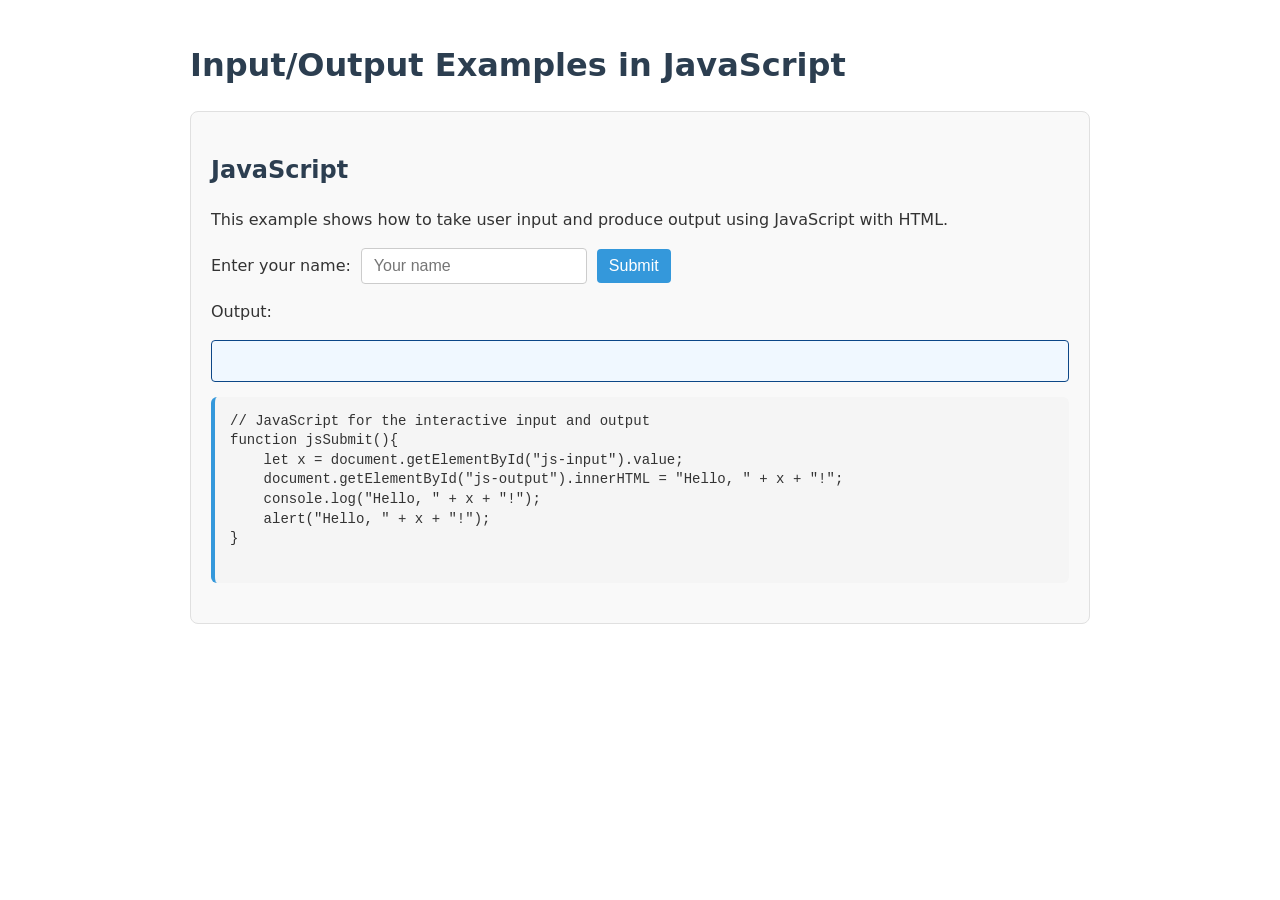
==== javascript.html @ 7c4b264c "Add files via upload" ====
<!DOCTYPE html>
<html lang="en">

<head>
    <meta charset="UTF-8" />
    <meta name="viewport" content="width=device-width, initial-scale=1.0" />
    <title>Input/Output Examples</title>
    <link rel="stylesheet" href="./javascript.css" />
</head>

<body>
    <h1>Input/Output Examples in JavaScript</h1>

    <div class="demo-section">
        <h2>JavaScript</h2>
        <p>
            This example shows how to take user input and produce output using
            JavaScript with HTML.
        </p>

        <div class="input-form">
            <label for="js-input">Enter your name:</label>
            <input type="text" id="js-input" placeholder="Your name" />
            <button onclick="jsSubmit()">Submit</button>
        </div>

        <div>
            <p>Output:</p>
            <div class="output" id="js-output"></div>
        </div>

        <div class="language-code">
            <pre>
// JavaScript for the interactive input and output
function jsSubmit(){
    let x = document.getElementById("js-input").value;
    document.getElementById("js-output").innerHTML = "Hello, " + x + "!";
    console.log("Hello, " + x + "!");
    alert("Hello, " + x + "!");
}
            </pre>
        </div>
    </div>

    <script src="./javascript.js"></script>
</body>

</html>
---- javascript.css ----
body {
    font-family: system-ui, -apple-system, BlinkMacSystemFont, 'Segoe UI', Roboto, Oxygen, Ubuntu, Cantarell, sans-serif;
    line-height: 1.5;
    max-width: 900px;
    margin: 0 auto;
    padding: 20px;
    color: #333;
}

h1, h2, h3 {
    color: #2c3e50;
}

.demo-section {
    margin-bottom: 30px;
    border: 1px solid #e0e0e0;
    border-radius: 8px;
    padding: 20px;
    background-color: #f9f9f9;
}

.language-section {
    margin-top: 40px;
}

.language-code {
    background-color: #f5f5f5;
    border-radius: 6px;
    padding: 15px;
    margin-bottom: 20px;
    overflow-x: auto;
    border-left: 4px solid #3498db;
}

pre {
    margin: 0;
    font-family: 'Consolas', 'Monaco', 'Courier New', monospace;
    font-size: 14px;
    line-height: 1.4;
}

.input-form {
    display: flex;
    gap: 10px;
    margin-bottom: 15px;
    align-items: center;
    flex-wrap: wrap;
}

input, button {
    padding: 8px 12px;
    border-radius: 4px;
    border: 1px solid #ccc;
    font-size: 16px;
}

button {
    background-color: #3498db;
    color: white;
    border: none;
    cursor: pointer;
    transition: background-color 0.2s;
}

button:hover {
    background-color: #2980b9;
}

.output {
    background-color: #f0f8ff;
    padding: 10px;
    border-radius: 4px;
    min-height: 20px;
    border: 1px solid #0c4787;
    margin-bottom: 15px;
}
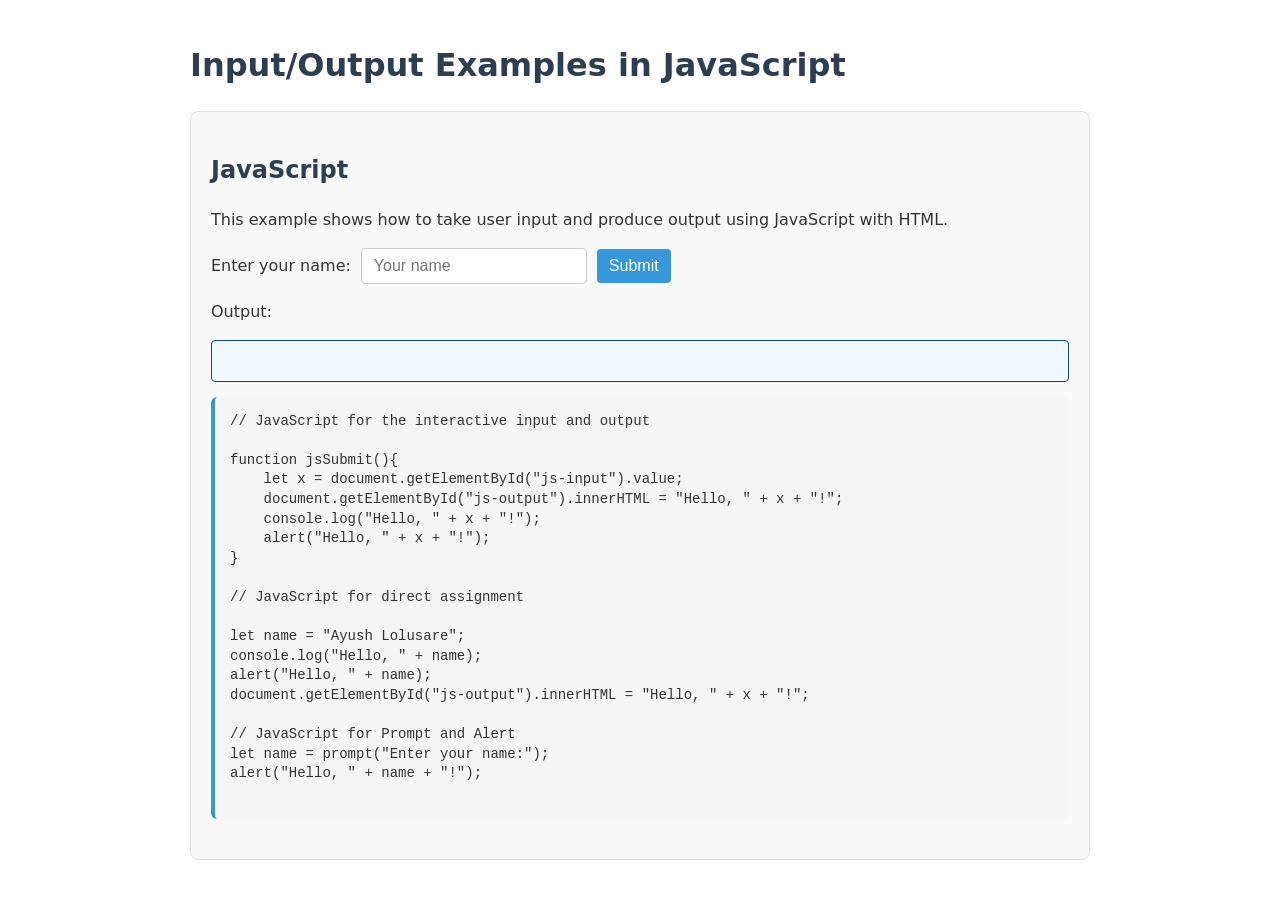
==== commit 2cce2424: "Add files via upload" ====
--- a/javascript.html
+++ b/javascript.html
@@ -23,7 +23,7 @@
             <input type="text" id="js-input" placeholder="Your name" />
             <button onclick="jsSubmit()">Submit</button>
         </div>
-
+        
         <div>
             <p>Output:</p>
             <div class="output" id="js-output"></div>
@@ -32,12 +32,24 @@
         <div class="language-code">
             <pre>
 // JavaScript for the interactive input and output
+
 function jsSubmit(){
     let x = document.getElementById("js-input").value;
     document.getElementById("js-output").innerHTML = "Hello, " + x + "!";
     console.log("Hello, " + x + "!");
     alert("Hello, " + x + "!");
 }
+
+// JavaScript for direct assignment
+
+let name = "Ayush Lolusare";
+console.log("Hello, " + name);
+alert("Hello, " + name);
+document.getElementById("js-output").innerHTML = "Hello, " + x + "!";
+
+// JavaScript for Prompt and Alert
+let name = prompt("Enter your name:");
+alert("Hello, " + name + "!");
             </pre>
         </div>
     </div>
